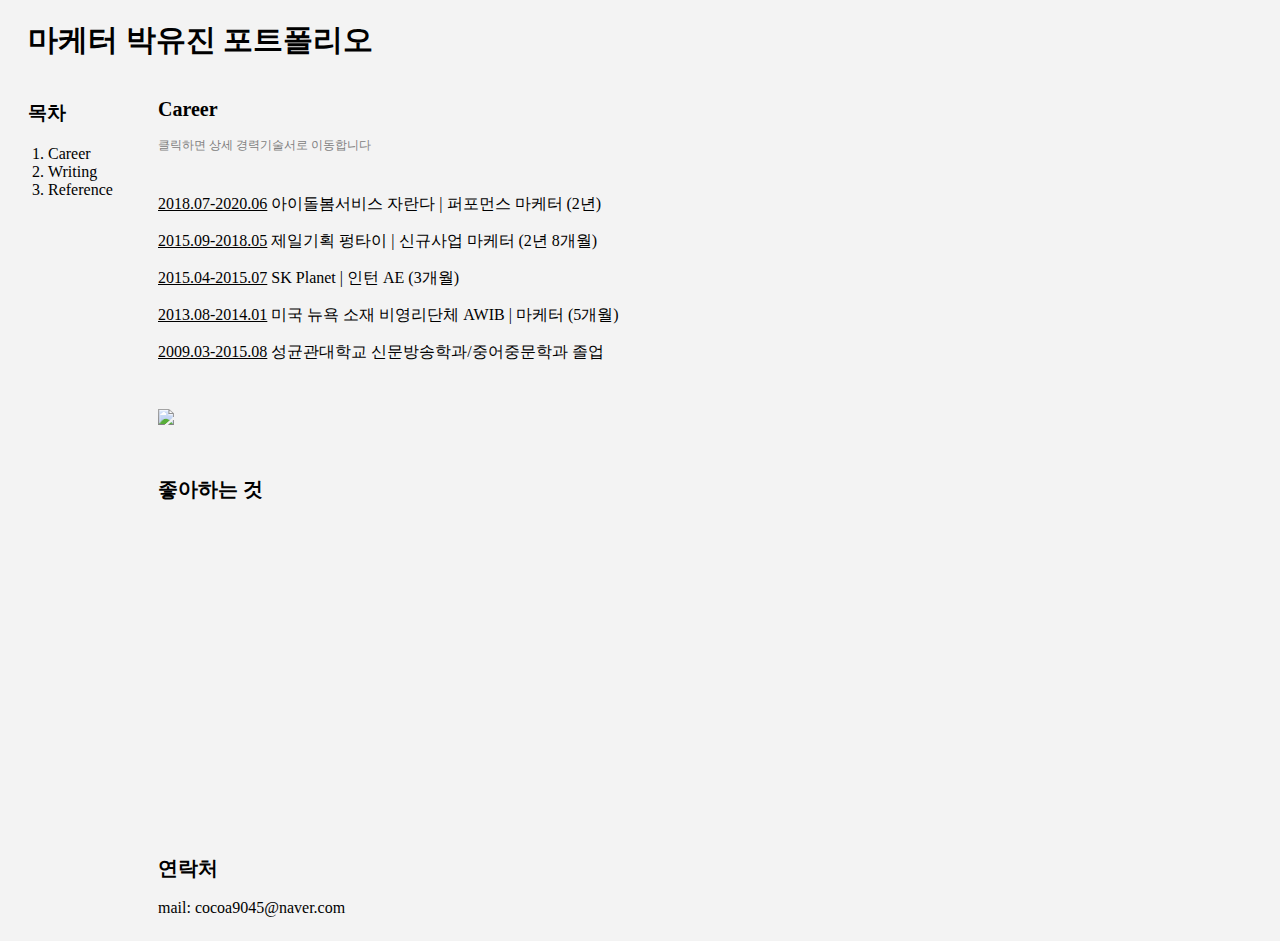
==== 1.career.html @ 2a832c45 "2nd version" ====
<!doctype html>
<html>
<head>
  <title>마케터 박유진 포트폴리오</title>
  <meta charset="utf-8">
  <link rel="stylesheet" href="style.css">
  <style>
    #grid{
      display: grid;
      grid-template-columns: 100px 1fr;
    }
  </style>


</head>

<body>
  <h1><a href="index.html">마케터 박유진 포트폴리오</a></h1>

  <div id="grid">
    <div>
      <h3>목차</h3>
      <ol>
        <li><a href="1.career.html">Career</a></li>
        <li><a href="2.writing.html">Writing</a></li>
        <li><a href="3.reference.html">Reference</a></li>
      </ol>
    </div>
    <div>
      <h2>Career</h2>
      <p style="font-size:12px;color:grey;">클릭하면 상세 경력기술서로 이동합니다</p>
        <p style="margin-top:40px"><u>2018.07-2020.06</u> 아이돌봄서비스 자란다 | 퍼포먼스 마케터 (2년)</p>
        <p><u>2015.09-2018.05</u> 제일기획 펑타이 | 신규사업 마케터 (2년 8개월)</p>
        <p><u>2015.04-2015.07</u> SK Planet | 인턴 AE (3개월)</p>
        <p><u>2013.08-2014.01</u> 미국 뉴욕 소재 비영리단체 AWIB | 마케터 (5개월)</p>
        <p><u>2009.03-2015.08</u> 성균관대학교 신문방송학과/중어중문학과 졸업</p>
        <img src="me.jpg" width="400px">

      <h2>좋아하는 것</h2>
        <p> <iframe width="560" height="315" src="https://www.youtube.com/embed/XnzRcv0gitQ" frameborder="0" allow="accelerometer; autoplay; encrypted-media; gyroscope; picture-in-picture" allowfullscreen></iframe></p>

      <h2><a title="메일보내기" target="_blank" href="https://naver.com">연락처</a></h2>
      <p>mail: cocoa9045@naver.com</p>

        <!--아래는 댓글달기 기능입니다-->

      <div id="disqus_thread"></div>
      <script>

      /**
      *  RECOMMENDED CONFIGURATION VARIABLES: EDIT AND UNCOMMENT THE SECTION BELOW TO INSERT DYNAMIC VALUES FROM YOUR PLATFORM OR CMS.
      *  LEARN WHY DEFINING THESE VARIABLES IS IMPORTANT: https://disqus.com/admin/universalcode/#configuration-variables*/
      /*
      var disqus_config = function () {
      this.page.url = PAGE_URL;  // Replace PAGE_URL with your page's canonical URL variable
      this.page.identifier = PAGE_IDENTIFIER; // Replace PAGE_IDENTIFIER with your page's unique identifier variable
      };
      */
      (function() { // DON'T EDIT BELOW THIS LINE
      var d = document, s = d.createElement('script');
      s.src = 'https://portfolio-onqraxmunz.disqus.com/embed.js';
      s.setAttribute('data-timestamp', +new Date());
      (d.head || d.body).appendChild(s);
      })();
      </script>
      <noscript>Please enable JavaScript to view the <a href="https://disqus.com/?ref_noscript">comments powered by Disqus.</a></noscript>
    </div>
  </div>
</div>
</body>
</html>
---- style.css ----
<style>
  #grid{
    display: grid;
    grid-template-columns: 100px 1fr;
  }
  a {
    color:black;
    text-decoration: none;
  }

  h1 {
    font-size: 30px;
    text-align: left;
    text-indent: 20px;
  }
  h2 {
    font-size: 20px;
    text-align: left;
    text-indent:50px;
  }
  h3 {
    text-indent:20px;
  }
  p {
    text-align: left;
    text-indent: 50px;
  }
  img {
    margin-left: 50px;
    margin-top: 30px;
    margin-bottom: 30px;
  }
  body {
    background: #f3f3f3
  }

</style>
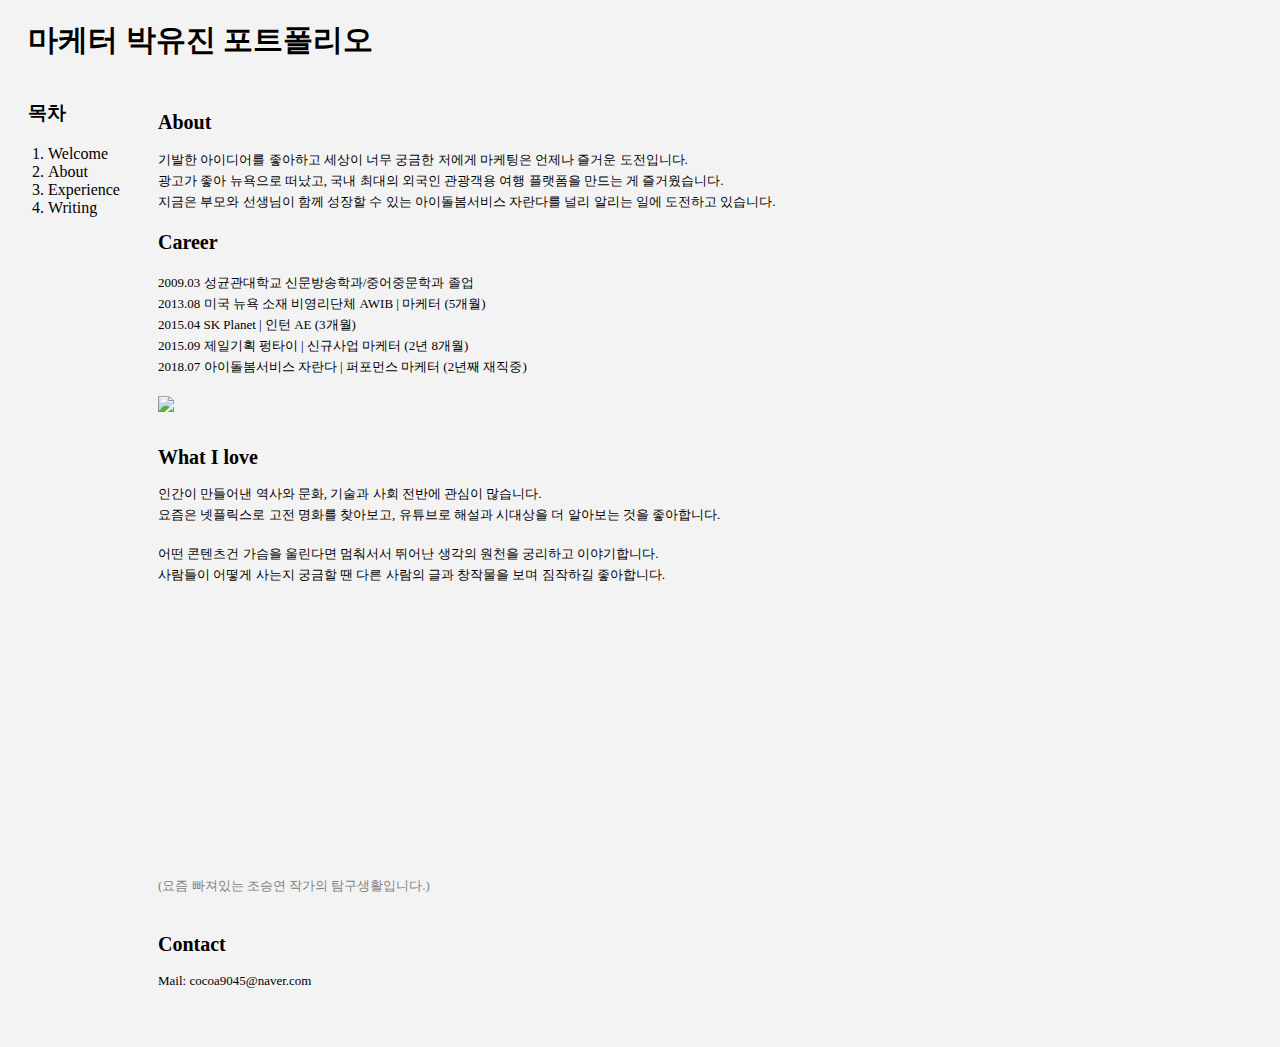
==== commit 6cca1dd4: "Add files via upload" ====
--- a/1.career.html
+++ b/1.career.html
@@ -10,39 +10,45 @@
       grid-template-columns: 100px 1fr;
     }
   </style>
-
-
 </head>
 
 <body>
   <h1><a href="index.html">마케터 박유진 포트폴리오</a></h1>
-
   <div id="grid">
     <div>
       <h3>목차</h3>
       <ol>
-        <li><a href="1.career.html">Career</a></li>
+        <li><a href="index.html">Welcome</a></li>
+        <li><a href="1.career.html">About</a></li>
+        <li><a href="3.reference.html">Experience</a></li>
         <li><a href="2.writing.html">Writing</a></li>
-        <li><a href="3.reference.html">Reference</a></li>
       </ol>
     </div>
     <div>
+      <h2>About</h2>
+      <p>기발한 아이디어를 좋아하고 세상이 너무 궁금한 저에게 마케팅은 언제나 즐거운 도전입니다.</p>
+      <p>광고가 좋아 뉴욕으로 떠났고, 국내 최대의 외국인 관광객용 여행 플랫폼을 만드는 게 즐거웠습니다. </p>
+      <p>지금은 부모와 선생님이 함께 성장할 수 있는 아이돌봄서비스 자란다를 널리 알리는 일에 도전하고 있습니다.</p>
+      <p></p>
       <h2>Career</h2>
-      <p style="font-size:12px;color:grey;">클릭하면 상세 경력기술서로 이동합니다</p>
-        <p style="margin-top:40px"><u>2018.07-2020.06</u> 아이돌봄서비스 자란다 | 퍼포먼스 마케터 (2년)</p>
-        <p><u>2015.09-2018.05</u> 제일기획 펑타이 | 신규사업 마케터 (2년 8개월)</p>
-        <p><u>2015.04-2015.07</u> SK Planet | 인턴 AE (3개월)</p>
-        <p><u>2013.08-2014.01</u> 미국 뉴욕 소재 비영리단체 AWIB | 마케터 (5개월)</p>
-        <p><u>2009.03-2015.08</u> 성균관대학교 신문방송학과/중어중문학과 졸업</p>
-        <img src="me.jpg" width="400px">
+      <p style="margin-top:20px">2009.03 성균관대학교 신문방송학과/중어중문학과 졸업</p>
+      <p>2013.08 미국 뉴욕 소재 비영리단체 AWIB | 마케터 (5개월)</p>
+      <p>2015.04 SK Planet | 인턴 AE (3개월)</p>
+      <p>2015.09 제일기획 펑타이 | 신규사업 마케터 (2년 8개월)</p>
+      <p>2018.07 아이돌봄서비스 자란다 | 퍼포먼스 마케터 (2년째 재직중)</p>
+      <img src="me.JPG" width="400px">
 
-      <h2>좋아하는 것</h2>
-        <p> <iframe width="560" height="315" src="https://www.youtube.com/embed/XnzRcv0gitQ" frameborder="0" allow="accelerometer; autoplay; encrypted-media; gyroscope; picture-in-picture" allowfullscreen></iframe></p>
+      <h2>What I love</h2>
+      <p>인간이 만들어낸 역사와 문화, 기술과 사회 전반에 관심이 많습니다.</p>
+      <p>요즘은 넷플릭스로 고전 명화를 찾아보고, 유튜브로 해설과 시대상을 더 알아보는 것을 좋아합니다.</p><br>
+      <p>어떤 콘텐츠건 가슴을 울린다면 멈춰서서 뛰어난 생각의 원천을 궁리하고 이야기합니다.</p>
+      <p>사람들이 어떻게 사는지 궁금할 땐 다른 사람의 글과 창작물을 보며 짐작하길 좋아합니다.</p><br>
+      <p><iframe width="450" height="265" src="https://www.youtube.com/embed/XnzRcv0gitQ" frameborder="0" allow="accelerometer; autoplay; encrypted-media; gyroscope; picture-in-picture" allowfullscreen></iframe></p>
+      <p style="color:gray">(요즘 빠져있는 조승연 작가의 탐구생활입니다.)</p><br>
+      <h2><a title="메일보내기" target="_blank" href="https://naver.com">Contact</a></h2>
+      <p style="margin-bottom:50px">Mail: cocoa9045@naver.com</p>
 
-      <h2><a title="메일보내기" target="_blank" href="https://naver.com">연락처</a></h2>
-      <p>mail: cocoa9045@naver.com</p>
-
-        <!--아래는 댓글달기 기능입니다-->
+        <!--아래는 댓글달기 기능입니다 현재는 사용하지 않습니다
 
       <div id="disqus_thread"></div>
       <script>
@@ -65,6 +71,7 @@
       </script>
       <noscript>Please enable JavaScript to view the <a href="https://disqus.com/?ref_noscript">comments powered by Disqus.</a></noscript>
     </div>
+    -->
   </div>
 </div>
 </body>
--- a/style.css
+++ b/style.css
@@ -17,21 +17,24 @@
     font-size: 20px;
     text-align: left;
     text-indent:50px;
+    margin-top: 30px;
   }
   h3 {
     text-indent:20px;
   }
   p {
+    font-size: 13px;
     text-align: left;
     text-indent: 50px;
+    margin-bottom: -10px;
   }
   img {
     margin-left: 50px;
     margin-top: 30px;
-    margin-bottom: 30px;
+
   }
   body {
-    background: #f3f3f3
+    background: #f3f3f3;
   }
 
 </style>
